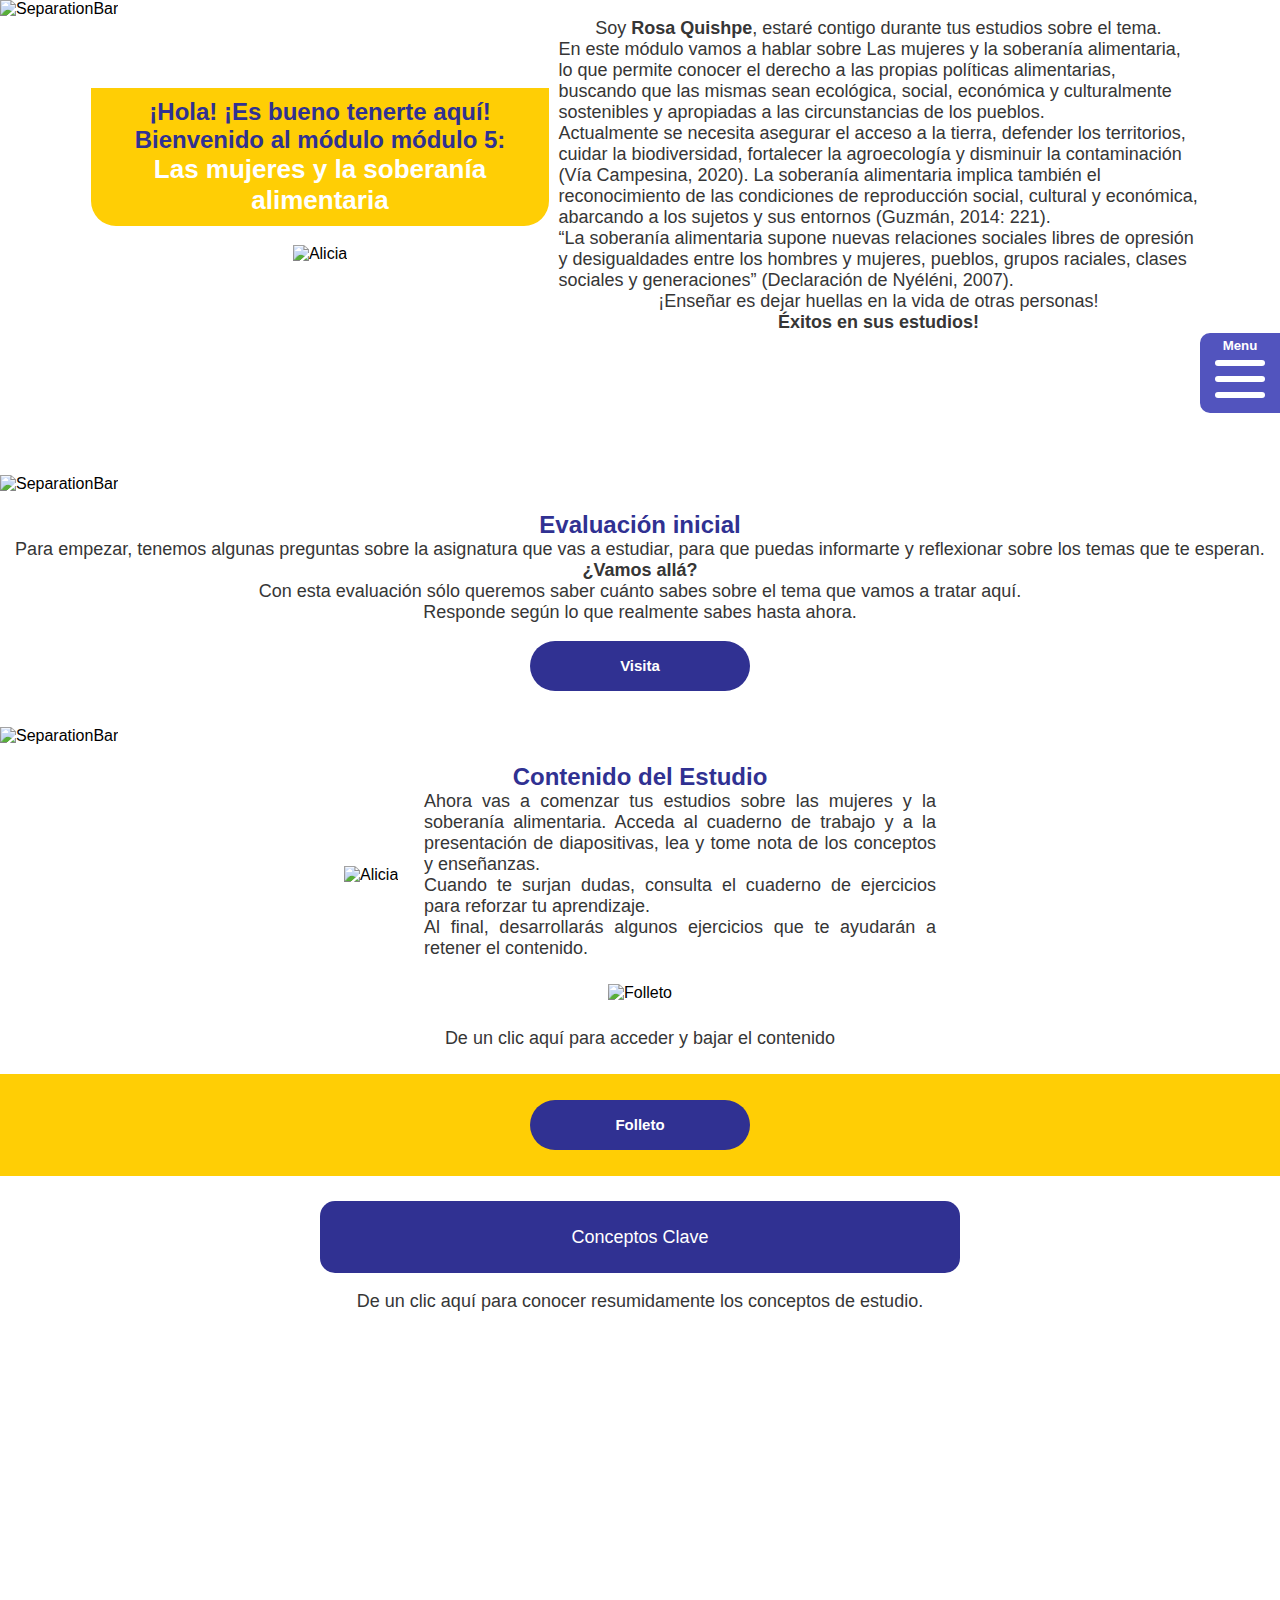
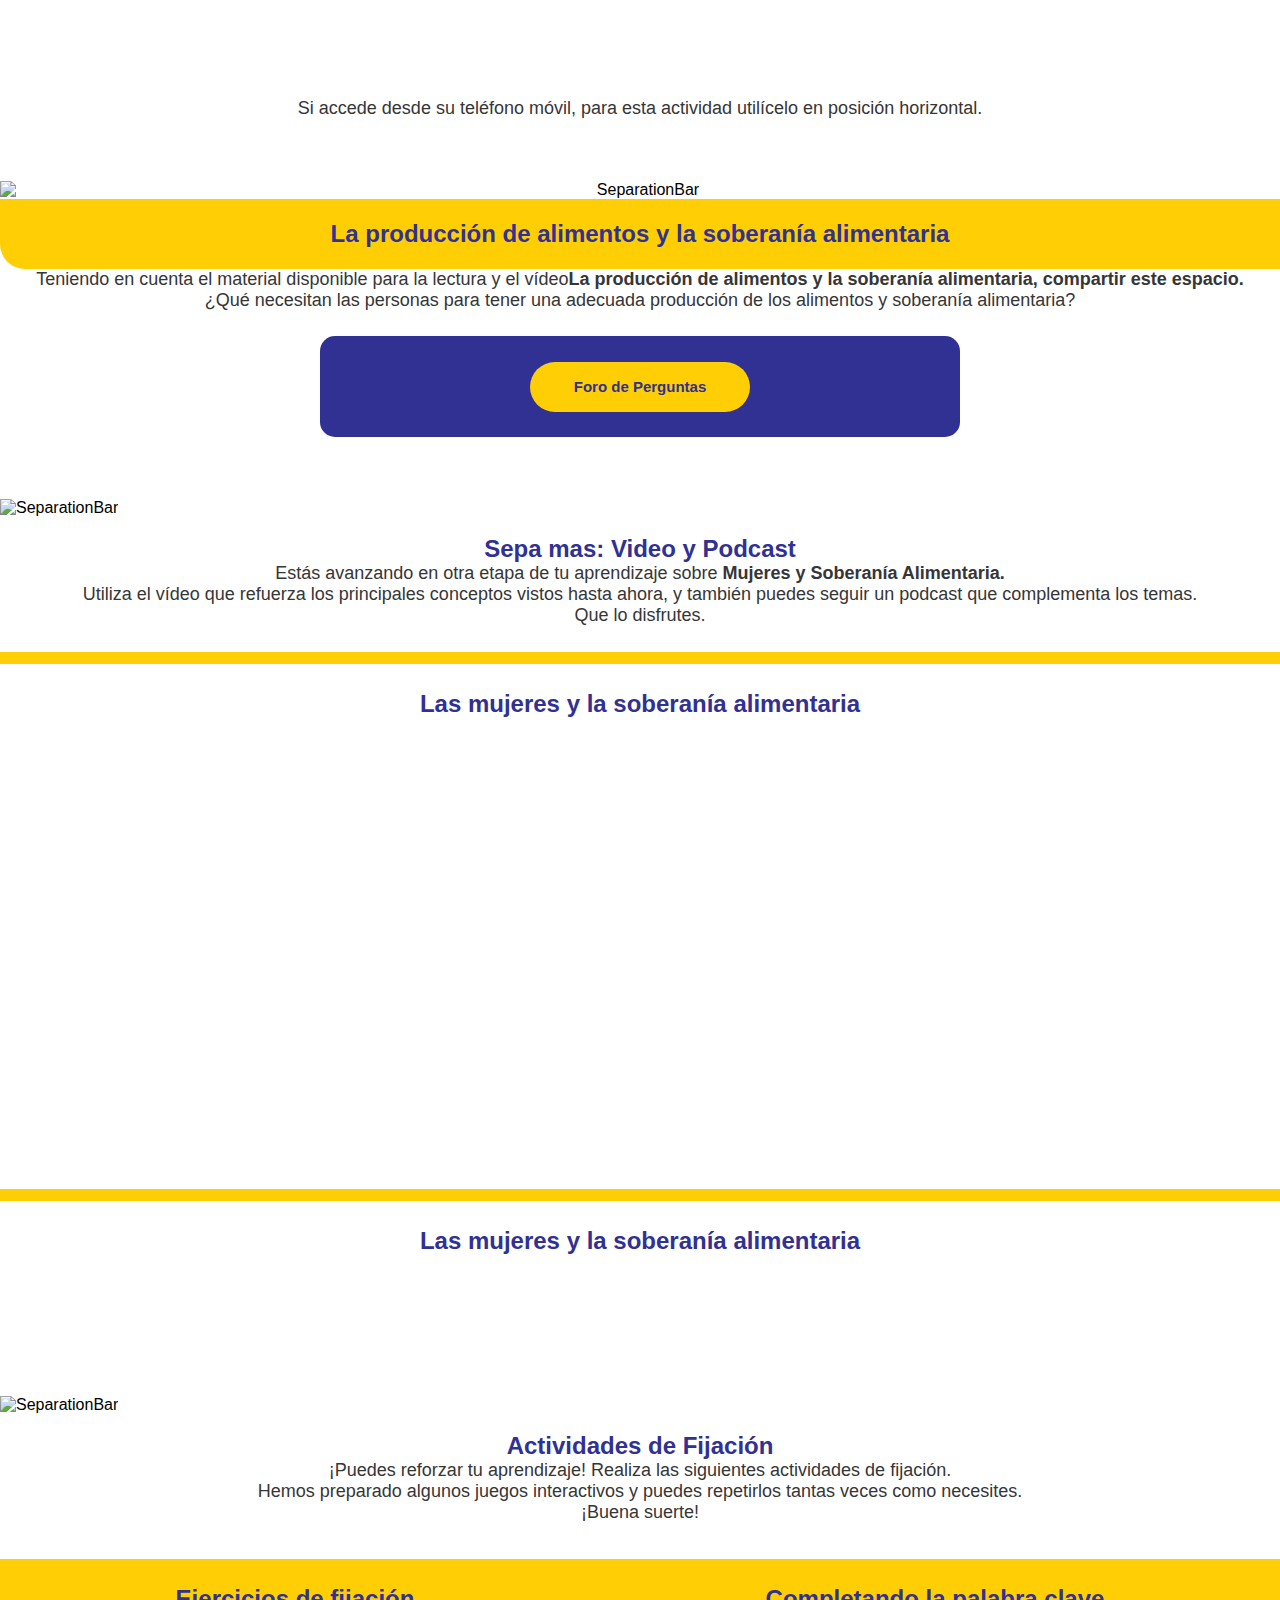
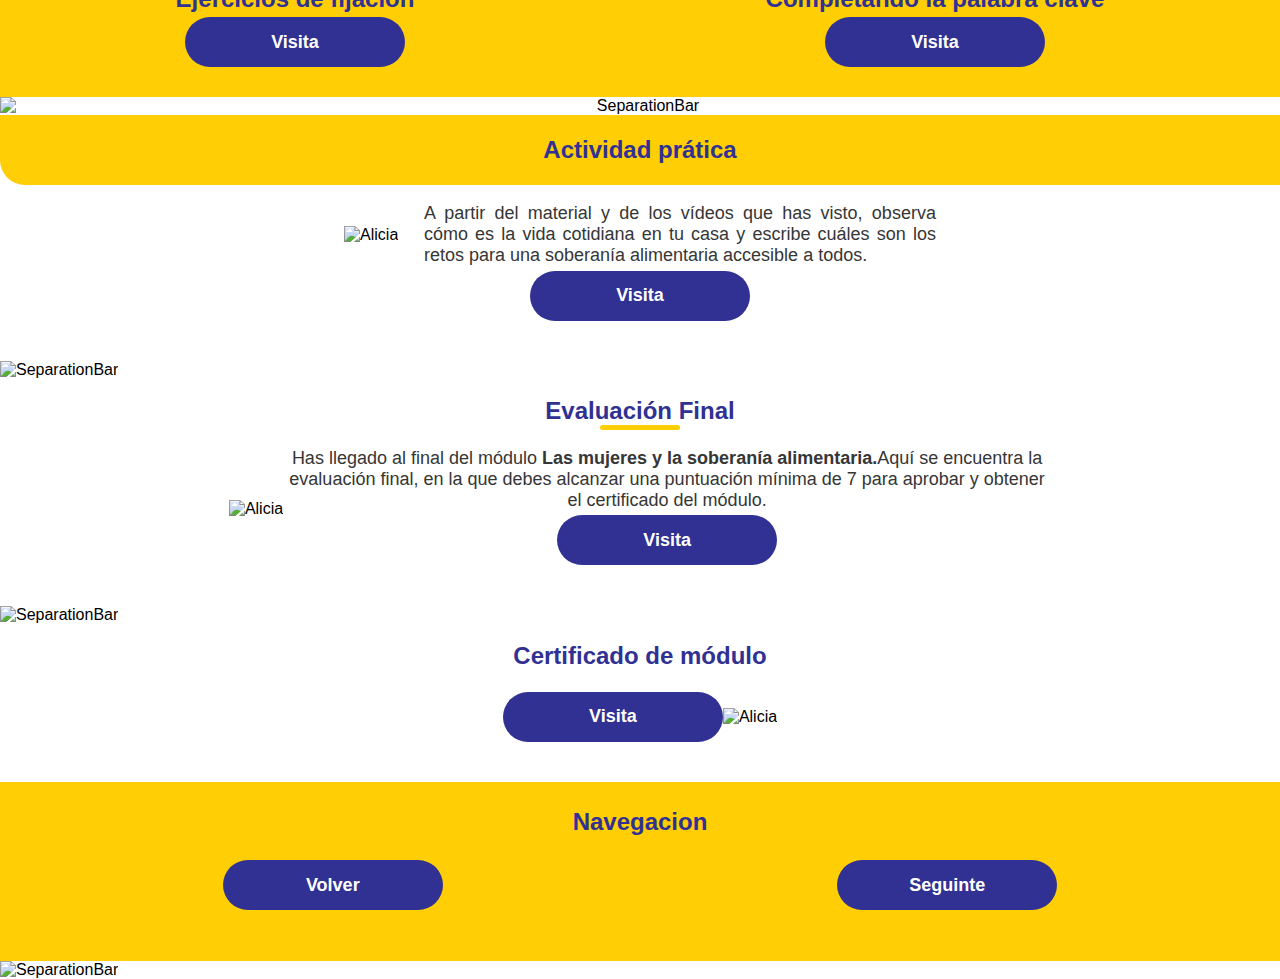
==== Módulo05/index.html @ e4148baa "Create Mod 5 and 6" ====
<!DOCTYPE html>
<html lang="pt-BR">
<head>
    <meta charset="UTF-8">
    <meta http-equiv="X-UA-Compatible" content="IE=edge">
    <meta name="viewport" content="width=device-width, initial-scale=1.0">
    <title></title>
    <link rel="stylesheet" href="style.css">
</head>
<body>
    <div class="divGeral">
        <img id="imageBar" src="https://escuela.cacmu.fin.ec/pluginfile.php/14692/course/section/1062/barraTop.png" alt="SeparationBar">
        <header>
            <div class="titleAndDescription">
                <div class="imgAndTextHeader">
                    <div class="headerTitle">
                        <h2>¡Hola! ¡Es bueno tenerte aquí!</h2>
                        <h2>Bienvenido al módulo módulo 5:</h2>
                        <h1>Las mujeres y la soberanía alimentaria</h1>
                    </div>
                    <img class="headerImage" src="https://escuela.cacmu.fin.ec/pluginfile.php/14692/course/section/1165/MexendoBra%C3%A7o.gif" alt="Alicia">
                </div>
                <div class="description">
                    <p>Soy <strong>Rosa Quishpe</strong>, estaré contigo durante tus estudios sobre el tema.</p>
                    <p>En este módulo vamos a hablar sobre Las mujeres y la soberanía alimentaria, lo que permite conocer el derecho a las propias políticas alimentarias, buscando que las mismas sean ecológica, social, económica y culturalmente sostenibles y apropiadas a las circunstancias de los pueblos.</p>
                    <p>Actualmente se necesita asegurar el acceso a la tierra, defender los territorios, cuidar la biodiversidad, fortalecer la agroecología y disminuir la contaminación (Vía Campesina, 2020). La soberanía alimentaria  implica también el reconocimiento de las condiciones de reproducción social, cultural y económica, abarcando a los sujetos y sus entornos (Guzmán, 2014: 221).</p>
                    <p>“La soberanía alimentaria supone nuevas relaciones sociales libres de opresión y desigualdades entre los hombres y mujeres, pueblos, grupos raciales, clases sociales y generaciones” (Declaración de Nyéléni, 2007).</p>
                    <p>¡Enseñar es dejar huellas en la vida de otras personas!</p>
                    <p><strong>Éxitos en sus estudios!</strong></p>
                </div>
            </div>    
            <nav>
                <div class="navLock"> 
                 <div class="navButton" onclick="return showButtonMenu();">
                     <h5> Menu </h5>
                     <div class="hamburguerMenu"></div>
                 </div>
                 <div class="navButtonClick">
                     <button onclick="document.location.href='https://escuela.cacmu.fin.ec/course/view.php?id=95&section=0';">Introdução</button>
                     <button onclick="document.location.href='https://escuela.cacmu.fin.ec/course/view.php?id=95&section=1';">Módulo 01</button>
                     <button onclick="document.location.href='https://escuela.cacmu.fin.ec/course/view.php?id=95&section=2';">Módulo 02</button>
                     <button onclick="document.location.href='https://escuela.cacmu.fin.ec/course/view.php?id=95&section=3';">Módulo 03</button>
                     <button onclick="document.location.href='https://escuela.cacmu.fin.ec/course/view.php?id=95&section=4';">Módulo 04</button>
                     <button onclick="document.location.href='https://escuela.cacmu.fin.ec/course/view.php?id=95&section=5';">Módulo 05</button>
                     <button onclick="document.location.href='https://escuela.cacmu.fin.ec/course/view.php?id=95&section=6';">Módulo 06</button>
                     <button onclick="document.location.href='https://escuela.cacmu.fin.ec/course/view.php?id=95&section=7';">Módulo 07</button>
                     <button style="opacity: 0.5;">Módulo 08</button>
                     <button style="opacity: 0.5;">Módulo 09</button>
                 </div>
                </div>
             </nav>
         </header>
         <main>
            <br>
            <br>
            <img id="imageBar" src="https://escuela.cacmu.fin.ec/pluginfile.php/14692/course/section/1062/barraTop.png" alt="SeparationBar">
            <br>
            <br>
            <section class="bloco03">
                <h2>Evaluación inicial</h2>
                <p>Para empezar, tenemos algunas preguntas sobre la asignatura que vas a estudiar, para que puedas informarte y reflexionar sobre los temas que te esperan.</p>
                <p><strong>¿Vamos allá?</strong></p>
                <p>Con esta evaluación sólo queremos saber cuánto sabes sobre el tema que vamos a tratar aquí.</p>
                <p>Responde según lo que realmente sabes hasta ahora.</p>
                <br>
                <a href="https://escuela.cacmu.fin.ec/mod/quiz/view.php?id=4713"style="text-decoration: none;"><button class="buttonAvaliaçãoInicial">Visita</button></a>
            </section>
            <br>
            <br>
            <img id="imageBar" src="https://escuela.cacmu.fin.ec/pluginfile.php/14692/course/section/1062/barraTop.png" alt="SeparationBar">
            <br>
            <br>
            <section class="bloco04">
                <h2>Contenido del Estudio</h2>
                <div class="imgText">
                    <img src="https://escuela.cacmu.fin.ec/pluginfile.php/14692/course/section/1165/CirculoPiscando.gif" alt="Alicia">
                    <div class="textBloco04">
                        <p>Ahora vas a comenzar tus estudios sobre las mujeres y la soberanía alimentaria. Acceda al cuaderno de trabajo y a la presentación de diapositivas, lea y tome nota de los conceptos y enseñanzas.</p>
                        <p>Cuando te surjan dudas, consulta el cuaderno de ejercicios para reforzar tu aprendizaje.</p>
                        <p>Al final, desarrollarás algunos ejercicios que te ayudarán a retener el contenido.</p>
                    </div>
                </div>
                <div class="ebook">
                    <img src="https://escuela.cacmu.fin.ec/pluginfile.php/14692/course/section/1062/Pratica.png" alt="Folleto">
                    <p>De un clic aquí para acceder y bajar el contenido</p>
                    <div class="blocoAmarelo">
                        <button onclick="document.location.href='https://escuela.cacmu.fin.ec/mod/page/view.php?id=4714';">Folleto</button>
                    </div>
                </div>
                <div class="blocoH5P">
                    <div class="tituloH5P">
                        <p>Conceptos Clave</p>
                    </div>
                    <br>
                    <p>De un clic aquí para conocer resumidamente los conceptos de estudio.</p>
                </div>
                <div class="h5p" style="max-width:750px;display:flex;flex-direction:column;align-content:center;align-items:center;justify-content:center;margin: auto;padding: 2%;text-align: center;">
                    <iframe src="https://escuela.cacmu.fin.ec/mod/hvp/embed.php?id=4712" width="640" height="480" scrolling="no" frameborder="0" allowfullscreen="allowfullscreen"></iframe>
                    <p> Si accede desde su teléfono móvil, para esta actividad utilícelo en posición horizontal.</p>
                </div>
            </section>
            <br>
            <br>
            <section class="bloco05">
                <img id="imageBar" src="https://escuela.cacmu.fin.ec/pluginfile.php/14692/course/section/1062/barraTop.png" alt="SeparationBar">
                <div class="blocoAmareloArredondado">
                    <h2>La producción de alimentos y la soberanía alimentaria</h2>
                </div>
                <p>Teniendo en cuenta el material disponible para la lectura y el vídeo<strong>La producción de alimentos y la soberanía alimentaria, compartir este espacio.</strong></p>
                <p>¿Qué necesitan las personas para tener una adecuada producción de los alimentos y soberanía alimentaria?</p>
                <div class="blocoForo">
                    <div class="blocoAzulForo">
                        <button onclick="document.location.href='https://escuela.cacmu.fin.ec/mod/forum/view.php?id=4715';">Foro de Perguntas</button>
                    </div>
                </div>
            </section>
            <br>
            <br>
            <img id="imageBar" src="https://escuela.cacmu.fin.ec/pluginfile.php/14692/course/section/1062/barraTop.png" alt="SeparationBar">
            <br>
            <br>
            <section class="bloco06">
                <h2>Sepa mas: Video y Podcast</h2>
                <p>Estás avanzando en otra etapa de tu aprendizaje sobre <strong>Mujeres y Soberanía Alimentaria.</strong></p>
                <p>Utiliza el vídeo que refuerza los principales conceptos vistos hasta ahora, y también puedes seguir un podcast que complementa los temas.</p>
                <p>Que lo disfrutes.</p>
                <div class="blocoAmareloFino"></div>
                <h2>Las mujeres y la soberanía alimentaria</h2>
                <div class="video">
                   <iframe class="iframeplayer" type="text/html" src="https://escuela.cacmu.fin.ec/mod/hvp/embed.php?id=4705" allowfullscreen="allowfullscreen" scrolling="no" width="640" height="480" frameborder="0"></iframe>
               </div>
                <div class="blocoAmareloFino"></div>
                <h2>Las mujeres y la soberanía alimentaria</h2>
                <div style="max-width: 700px;
                            display: flex;
                            align-content: center;
                            align-items: center;
                            justify-content: center;
                            margin: auto;
                            padding: 2%;
                            ">
                   <iframe src="https://escuela.cacmu.fin.ec/mod/hvp/embed.php?id=4708" width="100%" frameborder="0" allowfullscreen="allowfullscreen" style="max-height: 54px;"></iframe>
                </div>
            </section>
            <br>
            <br>
            <img id="imageBar" src="https://escuela.cacmu.fin.ec/pluginfile.php/14692/course/section/1062/barraTop.png" alt="SeparationBar">
            <br>
            <br>
            <section class="bloco07">
                <h2>Actividades de Fijación</h2>
                <p>¡Puedes reforzar tu aprendizaje! Realiza las siguientes actividades de fijación.</p>
                <p>Hemos preparado algunos juegos interactivos y puedes repetirlos tantas veces como necesites.</p>
                <p>¡Buena suerte!</p>
                <br>
                <br>
                <div class="blocoAmareloAtividades">
                    <div class="fijación">
                        <h2>Ejercicios de fijación</h2>
                        <a href="https://escuela.cacmu.fin.ec/mod/quiz/view.php?id=4716"style="text-decoration: none;"><button>Visita</button></a>
                    </div>
                    <div class="fijación">
                        <h2>Completando la palabra clave</h2>
                        <a href="https://escuela.cacmu.fin.ec/mod/hvp/embed.php?id=4717"style="text-decoration: none;"><button>Visita</button></a>
                    </div>
                </div>
            </section>
            <section class="bloco08">
                <img id="imageBar" src="https://escuela.cacmu.fin.ec/pluginfile.php/14692/course/section/1062/barraTop.png" alt="SeparationBar">
                <div class="blocoAmareloArredondado">
                    <h2>Actividad prática</h2>
                </div>
                <br>
                <div class="imgText">
                    <img src="https://escuela.cacmu.fin.ec/pluginfile.php/14692/course/section/1165/CirculoPiscando.gif" alt="Alicia">
                    <div class="textBloco04">
                       <p>A partir del material y de los vídeos que has visto, observa cómo es la vida cotidiana en tu casa y escribe cuáles son los retos para una soberanía alimentaria accesible a todos.</p>
                    </div>
                </div>
                <div class="botaoActividade">
                    <a href="https://escuela.cacmu.fin.ec/mod/assign/view.php?id=4718"style="text-decoration: none;"><button>Visita</button></a>
                </div>
            </section>
            <br>
            <br>
            <img id="imageBar" src="https://escuela.cacmu.fin.ec/pluginfile.php/14692/course/section/1062/barraTop.png" alt="SeparationBar">
            <br>
            <br>
            <section class="bloco09">
                <h2>Evaluación Final</h2>
                <div class="containerAmarelo"></div>
                <br>
                <div class="avaliacaoFinal">
                    <img src="https://escuela.cacmu.fin.ec/pluginfile.php/14692/course/section/1165/MexendoBra%C3%A7o.gif" alt="Alicia">
                    <div class="textoBotao">
                        <p>Has llegado al final del módulo <strong>Las mujeres y la soberanía alimentaria.</strong>Aquí se encuentra la evaluación final, en la que debes alcanzar una puntuación mínima de 7 para aprobar y obtener el certificado del módulo.</p>
                        <a href="https://escuela.cacmu.fin.ec/mod/quiz/view.php?id=4719" style="text-decoration: none;"><button>Visita</button></a>
                    </div>
                </div>
            </section>
            <br>
             <br>
             <img id="imageBar" src="https://escuela.cacmu.fin.ec/pluginfile.php/14692/course/section/1062/barraTop.png" alt="SeparationBar">
             <br>
             <br>
             <section class="bloco10">
                <h2>Certificado de módulo</h2>
                <br>
                <div class="imagemBotao">
                    <a href="https://escuela.cacmu.fin.ec/mod/simplecertificate/view.php?id=4711" style="text-decoration: none;"><button>Visita</button></a>
                    <img src="https://escuela.cacmu.fin.ec/pluginfile.php/14692/course/section/1165/MexendoBra%C3%A7o.gif" alt="Alicia">
                </div>
             </section>
             <br>
             <br>
        </main>
        <footer style="background-color:#FFCE05;padding: 2%;">
            <h2>Navegacion</h2>
            <div class="navBotao">
                <button onclick="document.location.href='https://escuela.cacmu.fin.ec/course/view.php?id=95&section=4';">Volver</button>
                <button onclick="document.location.href='https://escuela.cacmu.fin.ec/course/view.php?id=95&section=6';">Seguinte</button>
            </div>
        </footer>
        <img id="imageBar" src="https://escuela.cacmu.fin.ec/pluginfile.php/14692/course/section/1062/barraTop.png" alt="SeparationBar">
    </div>
</body>
<script>
/*script do menu*/
const menuBtn = document.querySelector ('.navButton');
let menuOpen = false;
const showMenu = document.querySelector ('.navButtonClick')
const displayFlex = "flex";
const displayNone = "none";

menuBtn.addEventListener('click', () => {
 if(!menuOpen) {
    menuBtn.classList.add('open');
    menuOpen = true;
    showMenu.style.display = displayFlex;
    
 } else {
    menuBtn.classList.remove('open');
    menuOpen = false;
    showMenu.style.display = displayNone;
 }
});
/*script do css*/
var elem = document.createElement('link');
    elem.rel = 'stylesheet'
    elem.href = 'https://escuela.cacmu.fin.ec/draftfile.php/12097/user/draft/385667123/style.css';//Link do css
    document.head.appendChild(elem);



/*Script Scroll*/
    window.onload = function(e) {
    var offset = document.getElementsByClassName('navLock')[0].offsetTop;
    var menu = document.getElementsByClassName('navLock')[0];

    document.addEventListener('scroll', function() {
        if (document.body.scrollTop > offset || document.documentElement.scrollTop > offset) {
            menu.style.position = 'fixed';
        } else {
            menu.style.position = 'initial';
        }
    });
}
</script>
</html>
---- Módulo05/style.css ----
:root{
    --color-yellow:#FFCE05;
    --color-blue:#303192;
    --color-white:#fff;
    --color-font:#363636;
    --color-shadow:#b6b6b6;
    --color-lightBlue:#5254BE;
}
* {
    margin: 0;
    padding: 0;
    box-sizing: border-box;
    font-family: Arial, Helvetica, sans-serif;
}
h1{
    font-size: 26px;
    margin: auto;
    color: var(--color-white);
}
h2{
    font-size: 24px;
    margin: auto;
    color: var(--color-blue);
}
p{
    font-size: 18px;
    margin: auto;
    color: var(--color-font);
}
.divGeral{
    overflow-x: hidden;
    max-width: 1920px;
}
/*Bloco 01*/
.titleAndDescription{
    display: flex;
    align-items: center;
    justify-content: center;
}
.imgAndTextHeader{
    display: flex;
    flex-direction: column;
    align-items: center;
    justify-content: space-around;
    align-items: center;
}
.headerTitle{
    background-color: var(--color-yellow);
    border-radius: 0 0 25px 25px ;
    margin: 0 2% 2% 2%;
    text-align: center;
    min-width: 300;
    padding: 2%;
}
.headerImage{
    max-width: 350px;
    max-height: 350px;
    margin-top: 2%;
}
.description{
    display: flex;
    flex-direction: column;
    width: 50%;
}
.description p{
    text-align: left;
}
/*Bloco 01*/
/*Bloco 02*/
/*MENU BUTTON*/
.navLock{
    display: flex;
    justify-content: right;
    z-index: 1;
    margin-bottom:2%;
    top: 80px;
    right: 65px;
}
.navButton{
    position: relative;
    display: flex;
    justify-content: center;
    align-items: center;
    flex-direction: column;
    width: 80px;
    height: 80px;
    border-radius: 10px 0 0 10px ;
    cursor: pointer;
    transition: all .2s ease-in-out;
    border: 3px solid var(--color-lightBlue);
    background-color: var(--color-lightBlue);
}
.navButton h5{
    color: var(--color-white);
    position: absolute;
    top: 2px;
}
.hamburguerMenu{
    position: absolute;
    top: 40px;
    width: 50px;
    height: 6px;
    background:var(--color-white);
    border-radius: 5px;
    transition: all .2s ease-in-out;
}
.hamburguerMenu::before,
.hamburguerMenu::after {
    content: '';
    position: absolute;
    width: 50px;
    height: 6px;
    background:var(--color-white);
    border-radius: 5px;
    transition: all .2s ease-in-out;
}
.hamburguerMenu::before{
    transform: translateY(-16px);
}
.hamburguerMenu::after{
    transform: translateY(16px);
}
/*ANIMATION*/
.navButton.open .hamburguerMenu {
    transform: translateX(-50px);
    background: transparent;
}
.navButton.open .hamburguerMenu::before{
    transform: rotate(45deg) translate(35px,-35px);
}
.navButton.open .hamburguerMenu::after{
    transform: rotate(-45deg) translate(35px,35px);
}
.navButtonClick{
    display: none;
    flex-direction: column;
    align-items: center;
    justify-content: space-around;
    z-index: 1;
    width: 150px;
    height: 100%;
    border-radius:0 0 0 25px ;
    background-color: var(--color-lightBlue);
}
.navButtonClick button{
    cursor: pointer;
    padding: 8%;
    margin: 5%;
    background-color: var(--color-blue);
    border: none;
    border-radius: 25px;
    color: var(--color-white);
    font-size: 16px;
    font-weight: 700;
    transition: all 0.2s ease-in-out;
}
.navButtonClick button:hover{
    background-color: var(--color-yellow);
    color: var(--color-blue);
}
/*MENU BUTTON*/
/*Bloco 02*/
/*Bloco 03*/
.bloco03{
    text-align: center;
}
.buttonAvaliaçãoInicial{
    width: 220px;
    height: 50px;
    cursor: pointer;
    background-color: var(--color-blue);
    border: none;
    border-radius: 50px;
    color: var(--color-white);
    font-weight: 700;
    font-size: 15px;
    transition: all 0.2s ease-in-out;
}
.buttonAvaliaçãoInicial:hover{
    background-color: var(--color-yellow);
    color: var(--color-blue);
}
/*Bloco 03*/
/*Bloco 04*/
.bloco04{
    text-align: center;
}
.bloco04 img{
    max-width: 350px;
    max-height: 350px;
}
.imgText{
    display: flex;
    align-items: center;
    justify-content: center;
}
.textBloco04{
    display: flex;
    flex-direction: column;
    width: 40%;
    text-align: justify;
    margin-left: 2%;
}
.ebook{
    display: flex;
    flex-direction: column;
    align-items: center;
    margin: 2% 0px;
}
.ebook p{
    padding: 2% 0px;
}
.blocoAmarelo{
    display: flex;
    justify-content: center;
    width: 100%;
    background-color: var(--color-yellow);
    padding: 2% 0px;
}
.blocoAmarelo button{
    width: 220px;
    height: 50px;
    cursor: pointer;
    background-color: var(--color-blue);
    border: none;
    border-radius: 50px;
    color: var(--color-white);
    font-weight: 700;
    font-size: 15px;
    transition: all 0.2s ease-in-out;
}.blocoAmarelo button:hover{
    background-color: var(--color-white);
    color: var(--color-blue);
}
.blocoH5P{
    display: flex;
    flex-direction: column;
    align-items: center;
    justify-content: center;
}
.tituloH5P{
    background-color: var(--color-blue);
    display: flex;
    justify-content: center;
    width: 50%;
    padding: 2%;
    border-radius: 15px;
}
.tituloH5P p{
    color: var(--color-white);
}
.divH5P{
    max-width: 750px;
    display: flex;
    align-content: center;
    align-items: center;
    justify-content: center;
    margin: auto;
    flex-direction: column;
    text-align: center;
}
/*Bloco 04*/
/*Bloco 05*/
.bloco05{
    display: flex;
    flex-direction: column;
    text-align: center;
}
.blocoAmareloArredondado{
    display: flex;
    justify-content: center;
    background-color: var(--color-yellow);
    border-radius: 0 0 0 25px ;
    text-align: center;
    height: 70px;
}
.blocoForo{
    display: flex;
    align-items: center;
    flex-direction: column;
}
.blocoAzulForo{
    background-color: var(--color-blue);
    display: flex;
    justify-content: center;
    width: 50%;
    padding: 2%;
    margin: 2%;
    border-radius: 15px;
}
.blocoAzulForo button{
    width: 220px;
    height: 50px;
    cursor: pointer;
    background-color: var(--color-yellow);
    border: none;
    border-radius: 50px;
    color: var(--color-blue);
    font-weight: 700;
    font-size: 15px;
    transition: all 0.2s ease-in-out;
}
.blocoAzulForo button:hover{
    background-color: var(--color-white);
    color: var(--color-blue);
}
/*Bloco 05*/
/*Bloco 06*/
.bloco06{
    display: flex;
    flex-direction: column;
    align-items: center;
    text-align: center;
}
.blocoAmareloFino{
    display: flex;
    justify-content: center;
    width: 100%;
    background-color: var(--color-yellow);
    padding: 0.4rem 0px;
    margin: 2% 0px;
}
.video {
    max-width: 700px;
    display: flex;
    align-content: center;
    align-items: center;
    justify-content: center;
    padding: 2%;
    margin: auto;
}
.video iframe{
    border-radius: 1rem;
    height: 394px;
}
.h5p iframe {
    height: 360px;
}
/*Bloco 06*/
/*Bloco 07*/
.bloco07{
    display:flex;
    flex-direction: column;
    align-items: center;
    justify-content: center;
}
.blocoAmareloAtividades{
    display: flex;
    justify-content: space-around;
    align-items: center;
    width: 100%;
    background-color: var(--color-yellow);
    padding: 2% 0px;
}
.fijación{
    display: flex;
    flex-direction: column;
    align-items: center;
}
.fijación button{
    width: 220px;
    height: 50px;
    cursor: pointer;
    background-color: var(--color-blue);
    border: none;
    border-radius: 50px;
    color: var(--color-white);
    font-weight: 700;
    font-size: 18px;
    transition: all 0.2s ease-in-out;
    margin: 2% 0;
}
.fijación button:hover{
    background-color: var(--color-white);
    color: var(--color-blue);
}
/*Bloco 07*/
/*Bloco 08*/
.bloco08{
    display: flex;
    flex-direction: column;
    justify-content: center;
    text-align: center;
}
.botaoActividade{
    display: flex;
    flex-direction: column;
    justify-content: center;
    align-items: center;
}
.botaoActividade button{
    width: 220px;
    height: 50px;
    cursor: pointer;
    background-color: var(--color-blue);
    border: none;
    border-radius: 50px;
    color: var(--color-white);
    font-weight: 700;
    font-size: 18px;
    transition: all 0.2s ease-in-out;
    margin: 2% 0;
}
.botaoActividade button:hover{
    background-color: var(--color-yellow);
    color: var(--color-blue);
}
/*Bloco 08*/
/*Bloco 09*/
.bloco09{
    display: flex;
    flex-direction: column;
    justify-content: center;
    align-items: center;
    text-align: center;
}
.containerAmarelo{
    background-color: var(--color-yellow);
    width: 5em;
    height: 0.3rem;
    border-radius: 25px;
}
.avaliacaoFinal{
    display: flex;
    flex-direction: row;
    justify-content: center;
    align-items: center;
}
.textoBotao{
    display: flex;
    flex-direction: column;
    align-items: center;
    justify-content: space-around;
    width: 60%;
}
.textoBotao button{
    width: 220px;
    height: 50px;
    cursor: pointer;
    background-color: var(--color-blue);
    border: none;
    border-radius: 50px;
    color: var(--color-white);
    font-weight: 700;
    font-size: 18px;
    transition: all 0.2s ease-in-out;
    margin: 2% 0;
}
.textoBotao button:hover{
    background-color: var(--color-yellow);
    color: var(--color-blue);
}
/*Bloco 09*/
/*Bloco 10*/
.bloco10{
    display: flex;
    flex-direction: column;
    justify-content: center;
    align-items: center;
    text-align: center;
}
.imagemBotao{
    display: flex;
    flex-direction: row;
    justify-content: space-around;
    align-items: center;
}
.imagemBotao button{
    width: 220px;
    height: 50px;
    cursor: pointer;
    background-color: var(--color-blue);
    border: none;
    border-radius: 50px;
    color: var(--color-white);
    font-weight: 700;
    font-size: 18px;
    transition: all 0.2s ease-in-out;
    margin: 2% 0;
}
.imagemBotao button:hover{
    background-color: var(--color-yellow);
    color: var(--color-blue);
}
/*Bloco 10*/
/*Footer*/
footer{
    text-align: center;
}
.navBotao{
    display: flex;
    justify-content: space-around;
    align-items: center;
}
.navBotao button{
    width: 220px;
    height: 50px;
    cursor: pointer;
    background-color: var(--color-blue);
    border: none;
    border-radius: 50px;
    color: var(--color-white);
    font-weight: 700;
    font-size: 18px;
    transition: all 0.2s ease-in-out;
    margin: 2% 0;  
}
.navBotao button:hover{
    background-color: var(--color-white);
    color: var(--color-blue);
}
/*Footer*/
@media screen and (max-width:1100px){
    .description{
        padding: 2%;
        width: 100%;
        
    }
    .description p{
        text-align: center;
    }
    .imgText{
        flex-direction: column;
    }
    .textBloco04{
        width: 100%;
        padding: 2%;
        margin: 0px;
        text-align: center;
    }
    .titleAndDescription{
        flex-direction: column;
    }
    .blocoAmareloArredondado{
        height: 120px;
    }
    .blocoAmareloAtividades{
        flex-direction: column;
        text-align: center;
    }
    .avaliacaoFinal{
        flex-direction: column;
    }
    .textoBotao{
        width: 100%;
        padding: 2%;
    }
    .imagemBotao{
        flex-direction: column-reverse;
    }
    .navBotao{
        flex-direction: column;
    }
    .divH5P{
        max-width: 500px;
    }
    .video iframe{
        height: 205px;
        width: 100%;
    }
    .h5p iframe {
        height:320px;
        width: 100%;
    }
}
@media screen and (max-width: 700px) {
    .video iframe{
        height: 205px;
    } 
    .h5p iframe {
        height: 260px;
    }
}

@media screen and (max-width: 500px) {
    .video iframe{
        height: 205px;
    }
    .h5p iframe {
        height: 180px;
    }
}
@media screen and (max-width: 400px) {
    .video iframe{
        height: 165px;
    }
    .h5p iframe{
        height: 140px;
    }
}
@media screen and (max-width: 350px) {
    .video iframe{
        height: 130px;
    }
    .h5p iframe {
        height: 110px;
    }
}
@media screen and (max-width: 300px) {
    .video iframe{
        height: 110px;
    }
    .h5p iframe {
        height: 80px;
    }
}
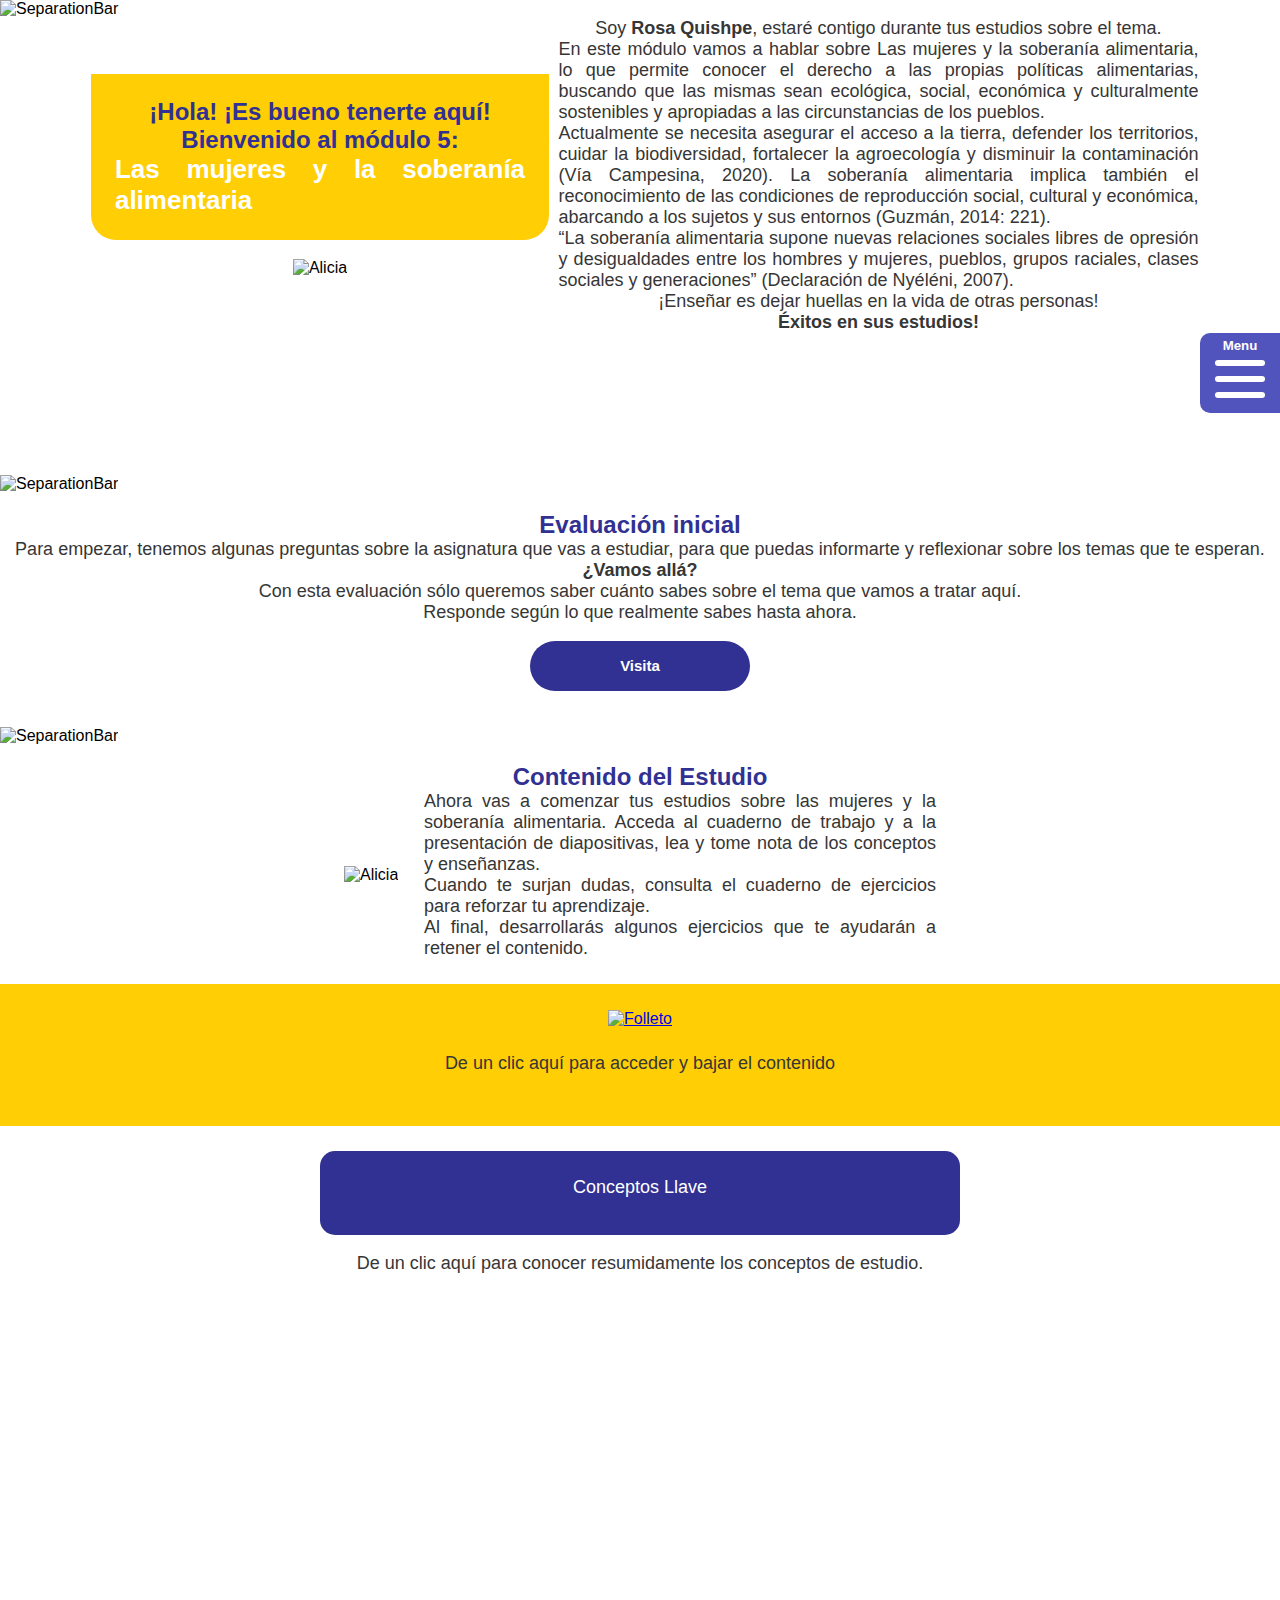
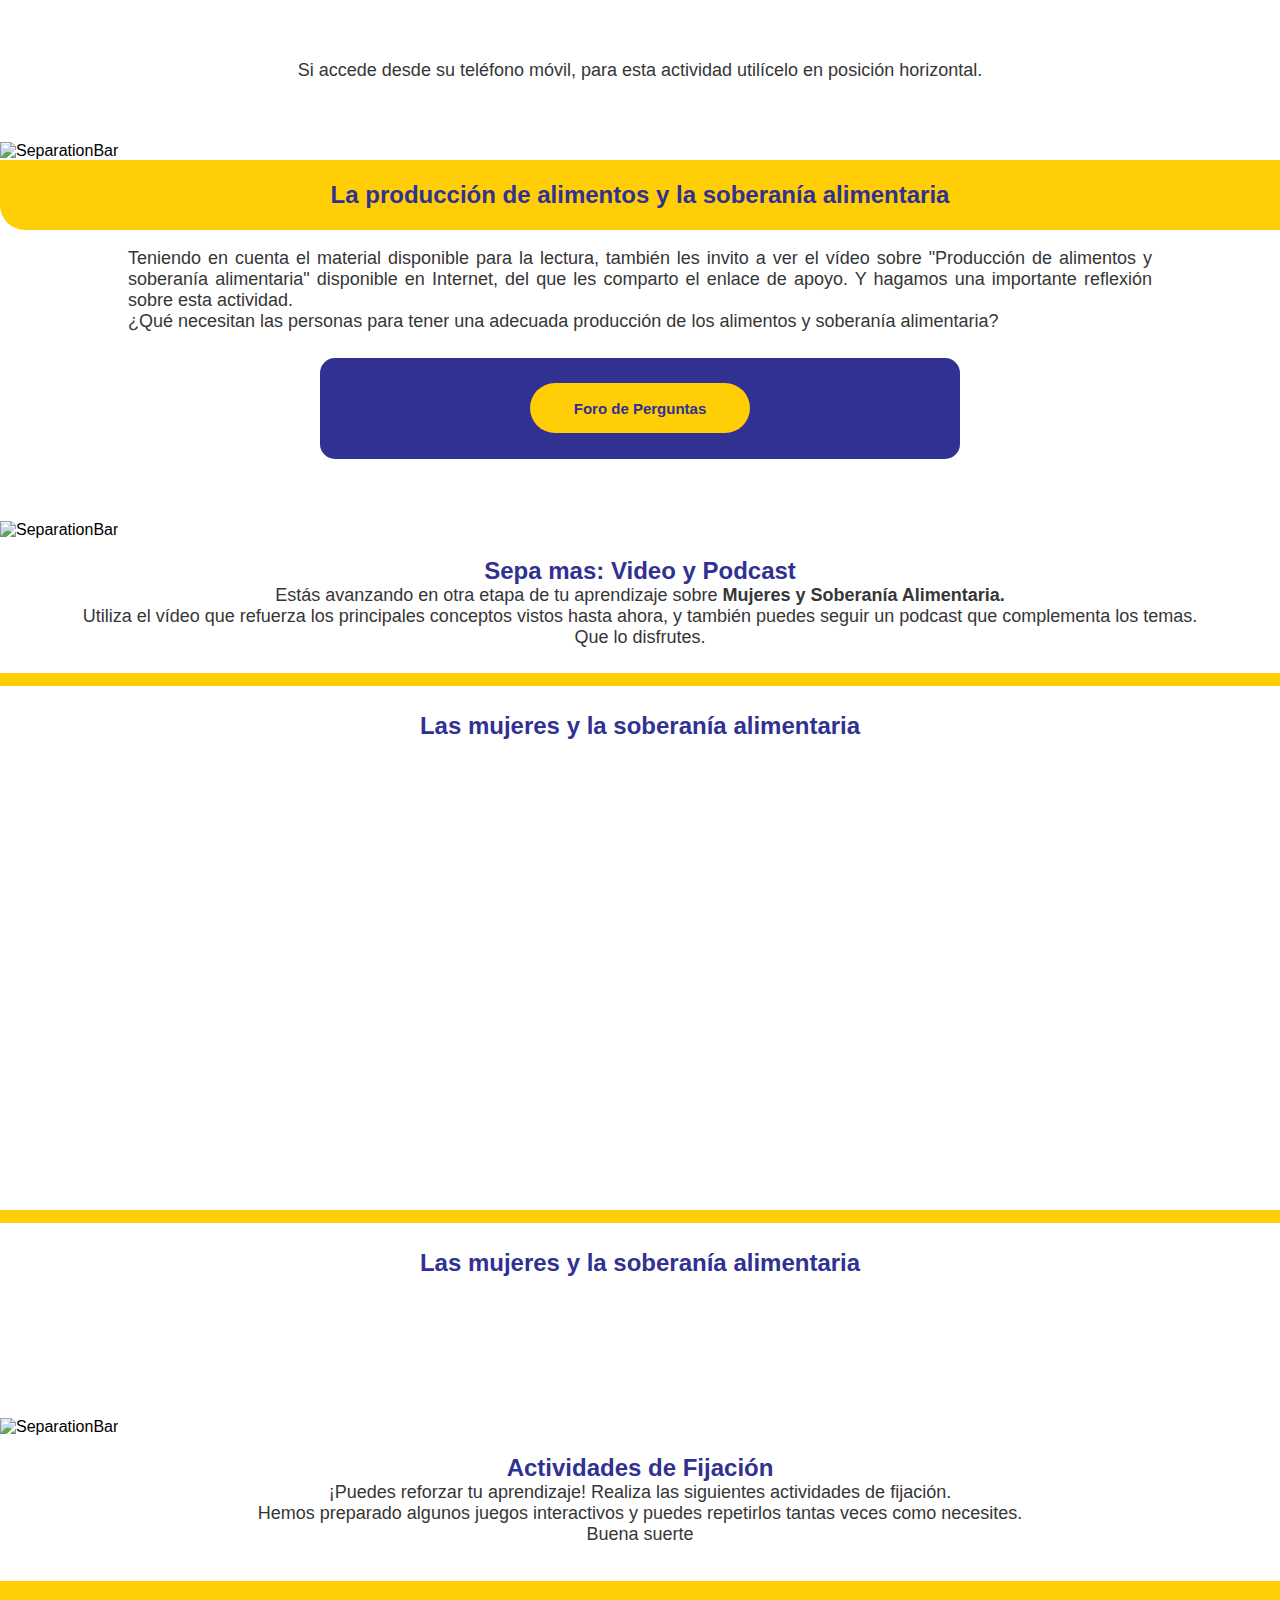
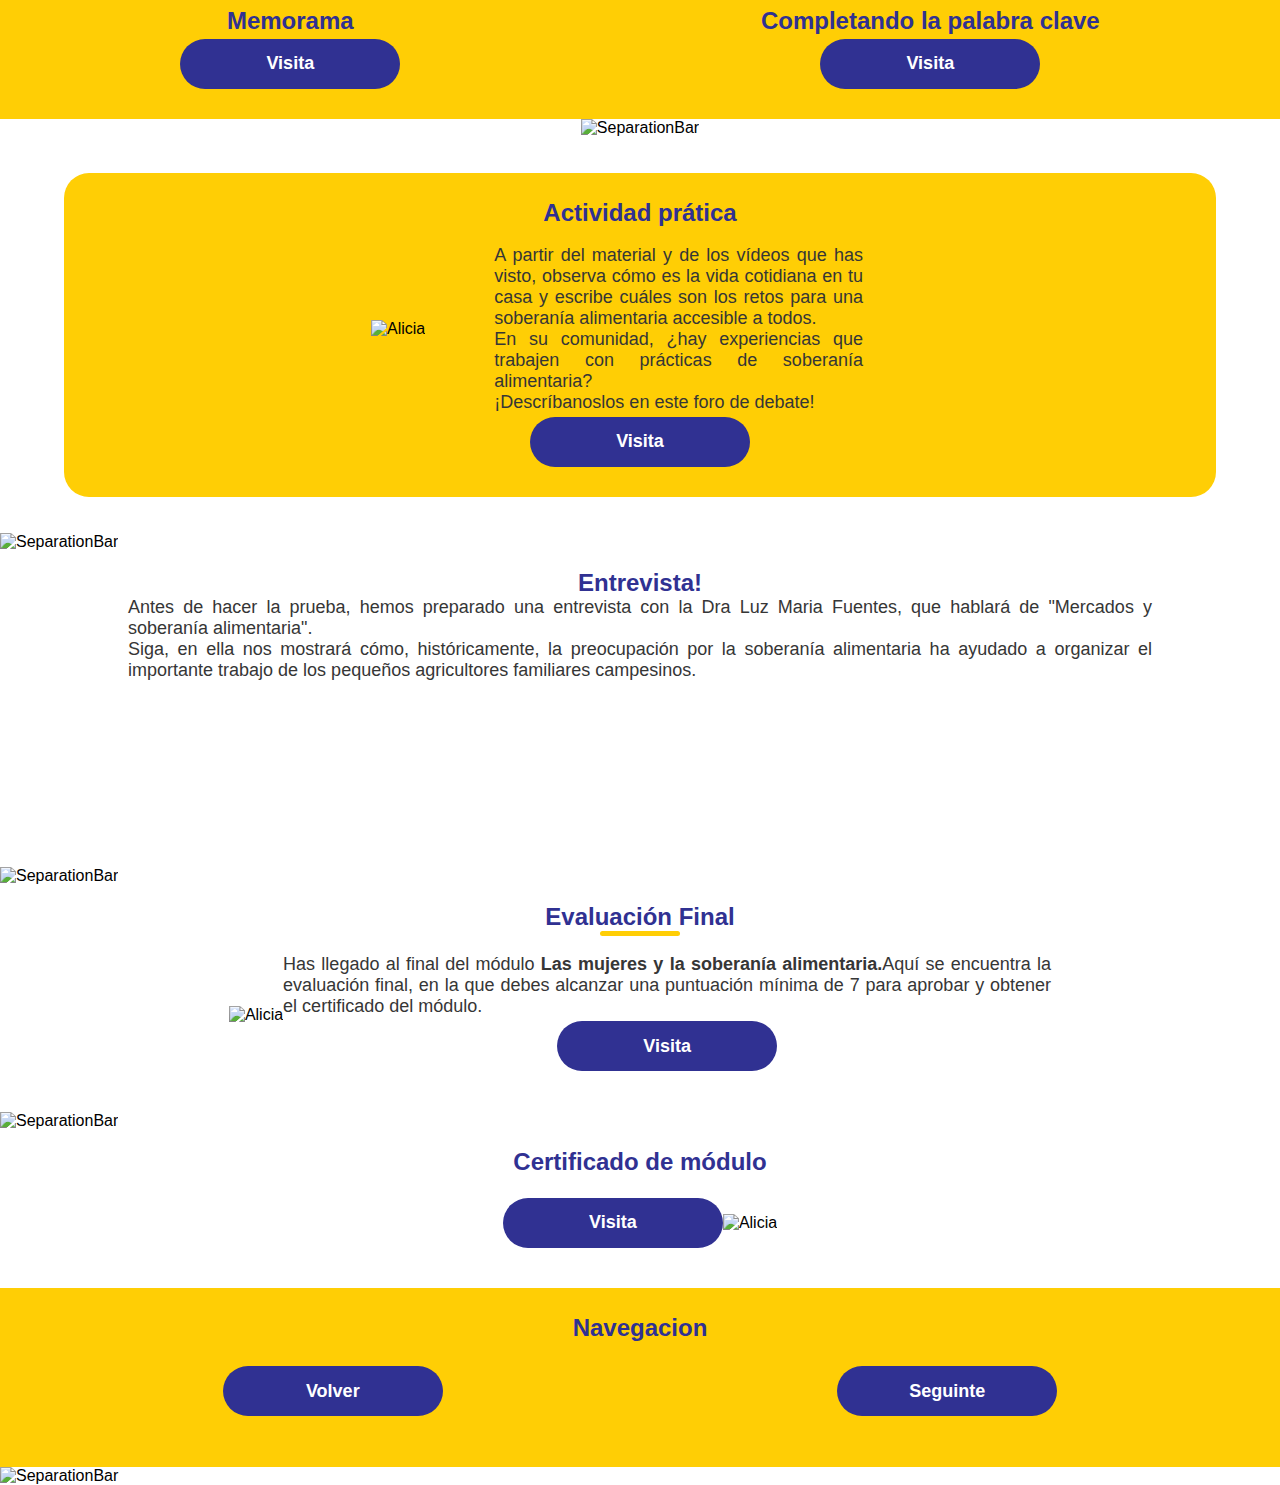
==== commit 2d181bf1: "Validation" ====
--- a/Módulo05/index.html
+++ b/Módulo05/index.html
@@ -15,7 +15,7 @@
                 <div class="imgAndTextHeader">
                     <div class="headerTitle">
                         <h2>¡Hola! ¡Es bueno tenerte aquí!</h2>
-                        <h2>Bienvenido al módulo módulo 5:</h2>
+                        <h2>Bienvenido al módulo 5:</h2>
                         <h1>Las mujeres y la soberanía alimentaria</h1>
                     </div>
                     <img class="headerImage" src="https://escuela.cacmu.fin.ec/pluginfile.php/14692/course/section/1165/MexendoBra%C3%A7o.gif" alt="Alicia">
@@ -81,15 +81,14 @@
                     </div>
                 </div>
                 <div class="ebook">
-                    <img src="https://escuela.cacmu.fin.ec/pluginfile.php/14692/course/section/1062/Pratica.png" alt="Folleto">
-                    <p>De un clic aquí para acceder y bajar el contenido</p>
                     <div class="blocoAmarelo">
-                        <button onclick="document.location.href='https://escuela.cacmu.fin.ec/mod/page/view.php?id=4714';">Folleto</button>
+                        <a href="https://escuela.cacmu.fin.ec/mod/page/view.php?id=4714"><img src="https://escuela.cacmu.fin.ec/pluginfile.php/14692/course/section/1062/Pratica.png" alt="Folleto"></a>
+                        <p>De un clic aquí para acceder y bajar el contenido </p>
                     </div>
                 </div>
                 <div class="blocoH5P">
                     <div class="tituloH5P">
-                        <p>Conceptos Clave</p>
+                        <p>Conceptos Llave</p>
                     </div>
                     <br>
                     <p>De un clic aquí para conocer resumidamente los conceptos de estudio.</p>
@@ -106,7 +105,8 @@
                 <div class="blocoAmareloArredondado">
                     <h2>La producción de alimentos y la soberanía alimentaria</h2>
                 </div>
-                <p>Teniendo en cuenta el material disponible para la lectura y el vídeo<strong>La producción de alimentos y la soberanía alimentaria, compartir este espacio.</strong></p>
+                <br>
+                <p>Teniendo en cuenta el material disponible para la lectura, también les invito a ver el vídeo sobre "Producción de alimentos y soberanía alimentaria" disponible en Internet, del que les comparto el enlace de apoyo. Y hagamos una importante reflexión sobre esta actividad.</p>
                 <p>¿Qué necesitan las personas para tener una adecuada producción de los alimentos y soberanía alimentaria?</p>
                 <div class="blocoForo">
                     <div class="blocoAzulForo">
@@ -151,35 +151,50 @@
                 <h2>Actividades de Fijación</h2>
                 <p>¡Puedes reforzar tu aprendizaje! Realiza las siguientes actividades de fijación.</p>
                 <p>Hemos preparado algunos juegos interactivos y puedes repetirlos tantas veces como necesites.</p>
-                <p>¡Buena suerte!</p>
+                <p>Buena suerte</p>
                 <br>
                 <br>
                 <div class="blocoAmareloAtividades">
                     <div class="fijación">
-                        <h2>Ejercicios de fijación</h2>
-                        <a href="https://escuela.cacmu.fin.ec/mod/quiz/view.php?id=4716"style="text-decoration: none;"><button>Visita</button></a>
+                        <h2>Memorama</h2>
+                        <a href="https://escuela.cacmu.fin.ec/mod/hvp/view.php?id=4746"style="text-decoration: none;"><button>Visita</button></a>
                     </div>
                     <div class="fijación">
                         <h2>Completando la palabra clave</h2>
-                        <a href="https://escuela.cacmu.fin.ec/mod/hvp/embed.php?id=4717"style="text-decoration: none;"><button>Visita</button></a>
+                        <a href="https://escuela.cacmu.fin.ec/mod/hvp/view.php?id=4717"style="text-decoration: none;"><button>Visita</button></a>
                     </div>
                 </div>
             </section>
             <section class="bloco08">
                 <img id="imageBar" src="https://escuela.cacmu.fin.ec/pluginfile.php/14692/course/section/1062/barraTop.png" alt="SeparationBar">
-                <div class="blocoAmareloArredondado">
+                <br>
+                <br>
+                <div class="blocoAmareloAtvidadePratica">
                     <h2>Actividad prática</h2>
-                </div>
-                <br>
-                <div class="imgText">
-                    <img src="https://escuela.cacmu.fin.ec/pluginfile.php/14692/course/section/1165/CirculoPiscando.gif" alt="Alicia">
-                    <div class="textBloco04">
-                       <p>A partir del material y de los vídeos que has visto, observa cómo es la vida cotidiana en tu casa y escribe cuáles son los retos para una soberanía alimentaria accesible a todos.</p>
-                    </div>
-                </div>
-                <div class="botaoActividade">
-                    <a href="https://escuela.cacmu.fin.ec/mod/assign/view.php?id=4718"style="text-decoration: none;"><button>Visita</button></a>
-                </div>
+                    <br>
+                    <div class="imgText">
+                        <img src="https://escuela.cacmu.fin.ec/pluginfile.php/14692/course/section/1165/CirculoPiscando.gif" alt="Alicia">
+                        <div class="textBloco04">
+                            <p>A partir del material y de los vídeos que has visto, observa cómo es la vida cotidiana en tu casa y escribe cuáles son los retos para una soberanía alimentaria accesible a todos.</p>
+                            <p>En su comunidad, ¿hay experiencias que trabajen con prácticas de soberanía alimentaria?</p>
+                            <p>¡Descríbanoslos en este foro de debate!</p>
+                        </div>
+                    </div>
+                    <div class="botaoActividade">
+                        <a href="https://escuela.cacmu.fin.ec/mod/assign/view.php?id=4718"style="text-decoration: none;"><button>Visita</button></a>
+                    </div>
+                </div>
+            </section>
+            <br>
+            <br>
+            <img id="imageBar" src="https://escuela.cacmu.fin.ec/pluginfile.php/14692/course/section/1062/barraTop.png" alt="SeparationBar">
+            <br>
+            <br>
+            <section class="entrevista">
+                <h2>Entrevista!</h2>
+                <p>Antes de hacer la prueba, hemos preparado una entrevista con la Dra Luz Maria Fuentes, que hablará de "Mercados y soberanía alimentaria".</p>
+                <p>Siga, en ella nos mostrará cómo, históricamente, la preocupación por la soberanía alimentaria ha ayudado a organizar el importante trabajo de los pequeños agricultores familiares  campesinos.</p>
+                <iframe src="" frameborder="0"></iframe>
             </section>
             <br>
             <br>
@@ -247,11 +262,8 @@
 /*script do css*/
 var elem = document.createElement('link');
     elem.rel = 'stylesheet'
-    elem.href = 'https://escuela.cacmu.fin.ec/draftfile.php/12097/user/draft/385667123/style.css';//Link do css
+    elem.href = 'https://escuela.cacmu.fin.ec/draftfile.php/12097/user/draft/329558536/style.css';//Link do css
     document.head.appendChild(elem);
-
-
-
 /*Script Scroll*/
     window.onload = function(e) {
     var offset = document.getElementsByClassName('navLock')[0].offsetTop;
--- a/Módulo05/style.css
+++ b/Módulo05/style.css
@@ -16,57 +16,21 @@
     font-size: 26px;
     margin: auto;
     color: var(--color-white);
+    text-align: justify;
+    font-weight: bold;
 }
 h2{
     font-size: 24px;
     margin: auto;
     color: var(--color-blue);
+    text-align: center;
 }
 p{
     font-size: 18px;
     margin: auto;
     color: var(--color-font);
-}
-.divGeral{
-    overflow-x: hidden;
-    max-width: 1920px;
-}
-/*Bloco 01*/
-.titleAndDescription{
-    display: flex;
-    align-items: center;
-    justify-content: center;
-}
-.imgAndTextHeader{
-    display: flex;
-    flex-direction: column;
-    align-items: center;
-    justify-content: space-around;
-    align-items: center;
-}
-.headerTitle{
-    background-color: var(--color-yellow);
-    border-radius: 0 0 25px 25px ;
-    margin: 0 2% 2% 2%;
-    text-align: center;
-    min-width: 300;
-    padding: 2%;
-}
-.headerImage{
-    max-width: 350px;
-    max-height: 350px;
-    margin-top: 2%;
-}
-.description{
-    display: flex;
-    flex-direction: column;
-    width: 50%;
-}
-.description p{
-    text-align: left;
-}
-/*Bloco 01*/
-/*Bloco 02*/
+    text-align: justify;
+}
 /*MENU BUTTON*/
 .navLock{
     display: flex;
@@ -159,10 +123,50 @@
     color: var(--color-blue);
 }
 /*MENU BUTTON*/
-/*Bloco 02*/
+.divGeral{
+    overflow-x: hidden;
+    display: flex;
+    flex-direction: column;
+}
+/*Bloco 01*/
+.titleAndDescription{
+    display: flex;
+    align-items: center;
+    justify-content: center;
+}
+.imgAndTextHeader{
+    display: flex;
+    flex-direction: column;
+    align-items: center;
+    justify-content: space-around;
+    align-items: center;
+}
+.headerTitle{
+    background-color: var(--color-yellow);
+    border-radius: 0 0 25px 25px ;
+    margin: 0 2% 2% 2%;
+    min-width: 300;
+    padding: 5%;
+}
+.headerImage{
+    max-width: 350px;
+    max-height: 350px;
+    margin-top: 2%;
+}
+.description{
+    display: flex;
+    flex-direction: column;
+    width: 50%;
+}
+.description p{
+    text-align: justify;
+}
+/*Bloco 01*/
 /*Bloco 03*/
 .bloco03{
-    text-align: center;
+    display: flex;
+    align-items: center;
+    flex-direction: column;
 }
 .buttonAvaliaçãoInicial{
     width: 220px;
@@ -182,9 +186,6 @@
 }
 /*Bloco 03*/
 /*Bloco 04*/
-.bloco04{
-    text-align: center;
-}
 .bloco04 img{
     max-width: 350px;
     max-height: 350px;
@@ -205,6 +206,7 @@
     display: flex;
     flex-direction: column;
     align-items: center;
+    justify-content: center;
     margin: 2% 0px;
 }
 .ebook p{
@@ -212,7 +214,9 @@
 }
 .blocoAmarelo{
     display: flex;
-    justify-content: center;
+    align-items: center;
+    justify-content: center;
+    flex-direction: column;
     width: 100%;
     background-color: var(--color-yellow);
     padding: 2% 0px;
@@ -248,6 +252,7 @@
 }
 .tituloH5P p{
     color: var(--color-white);
+    padding-bottom: 2%;
 }
 .divH5P{
     max-width: 750px;
@@ -257,21 +262,21 @@
     justify-content: center;
     margin: auto;
     flex-direction: column;
-    text-align: center;
 }
 /*Bloco 04*/
 /*Bloco 05*/
 .bloco05{
     display: flex;
     flex-direction: column;
-    text-align: center;
+}
+.bloco05 p{
+    width: 80%;
 }
 .blocoAmareloArredondado{
     display: flex;
     justify-content: center;
     background-color: var(--color-yellow);
     border-radius: 0 0 0 25px ;
-    text-align: center;
     height: 70px;
 }
 .blocoForo{
@@ -310,7 +315,6 @@
     display: flex;
     flex-direction: column;
     align-items: center;
-    text-align: center;
 }
 .blocoAmareloFino{
     display: flex;
@@ -380,39 +384,78 @@
     display: flex;
     flex-direction: column;
     justify-content: center;
+    align-items: center;
+}
+.bloco08 li{
+    width: 80%;
+    font-size: 18px;
+    color: var(--color-font);
+    text-align: justify;
+    padding: 0.8rem 0 0 0;
+    margin: auto;
+}
+.bloco08 p{
+    width: 80%;
+}
+.botaoActividade{
+    display: flex;
+    flex-direction: column;
+    justify-content: center;
+    align-items: center;
+}
+.botaoActividade button{
+    width: 220px;
+    height: 50px;
+    cursor: pointer;
+    background-color: var(--color-blue);
+    border: none;
+    border-radius: 50px;
+    color: var(--color-white);
+    font-weight: 700;
+    font-size: 18px;
+    transition: all 0.2s ease-in-out;
+    margin: 2% 0;
+}
+.botaoActividade button:hover{
+    background-color: var(--color-white);
+    color: var(--color-blue);
+}
+.blocoAmareloAtvidadePratica{
+    display: flex;
+    justify-content: center;
+    flex-direction: column;
+    background-color: var(--color-yellow);
+    border-radius: 25px;
+    padding: 2% 0px;
+    width: 90%;
+}
+/*Bloco 08*/
+/*Entrevista*/
+.entrevista{
+    display: flex;
+    flex-direction: column;
+    justify-content: center;
     text-align: center;
-}
-.botaoActividade{
-    display: flex;
-    flex-direction: column;
-    justify-content: center;
-    align-items: center;
-}
-.botaoActividade button{
-    width: 220px;
-    height: 50px;
-    cursor: pointer;
-    background-color: var(--color-blue);
-    border: none;
-    border-radius: 50px;
-    color: var(--color-white);
-    font-weight: 700;
-    font-size: 18px;
-    transition: all 0.2s ease-in-out;
-    margin: 2% 0;
-}
-.botaoActividade button:hover{
-    background-color: var(--color-yellow);
-    color: var(--color-blue);
-}
-/*Bloco 08*/
+    text-align: center;
+}
+.entrevista p{
+    width: 80%;
+}
+.videoEntrevista{
+    display: flex;
+    align-items: center;
+    justify-content: center;
+}
+.videoEntrevista iframe{
+    border-radius: 25px;
+}
+/*Entrevista*/
 /*Bloco 09*/
 .bloco09{
     display: flex;
     flex-direction: column;
     justify-content: center;
     align-items: center;
-    text-align: center;
 }
 .containerAmarelo{
     background-color: var(--color-yellow);
@@ -457,7 +500,6 @@
     flex-direction: column;
     justify-content: center;
     align-items: center;
-    text-align: center;
 }
 .imagemBotao{
     display: flex;
@@ -484,9 +526,6 @@
 }
 /*Bloco 10*/
 /*Footer*/
-footer{
-    text-align: center;
-}
 .navBotao{
     display: flex;
     justify-content: space-around;
@@ -514,10 +553,6 @@
     .description{
         padding: 2%;
         width: 100%;
-        
-    }
-    .description p{
-        text-align: center;
     }
     .imgText{
         flex-direction: column;
@@ -526,7 +561,7 @@
         width: 100%;
         padding: 2%;
         margin: 0px;
-        text-align: center;
+
     }
     .titleAndDescription{
         flex-direction: column;
@@ -536,7 +571,7 @@
     }
     .blocoAmareloAtividades{
         flex-direction: column;
-        text-align: center;
+
     }
     .avaliacaoFinal{
         flex-direction: column;
@@ -603,4 +638,4 @@
     .h5p iframe {
         height: 80px;
     }
-}+}
